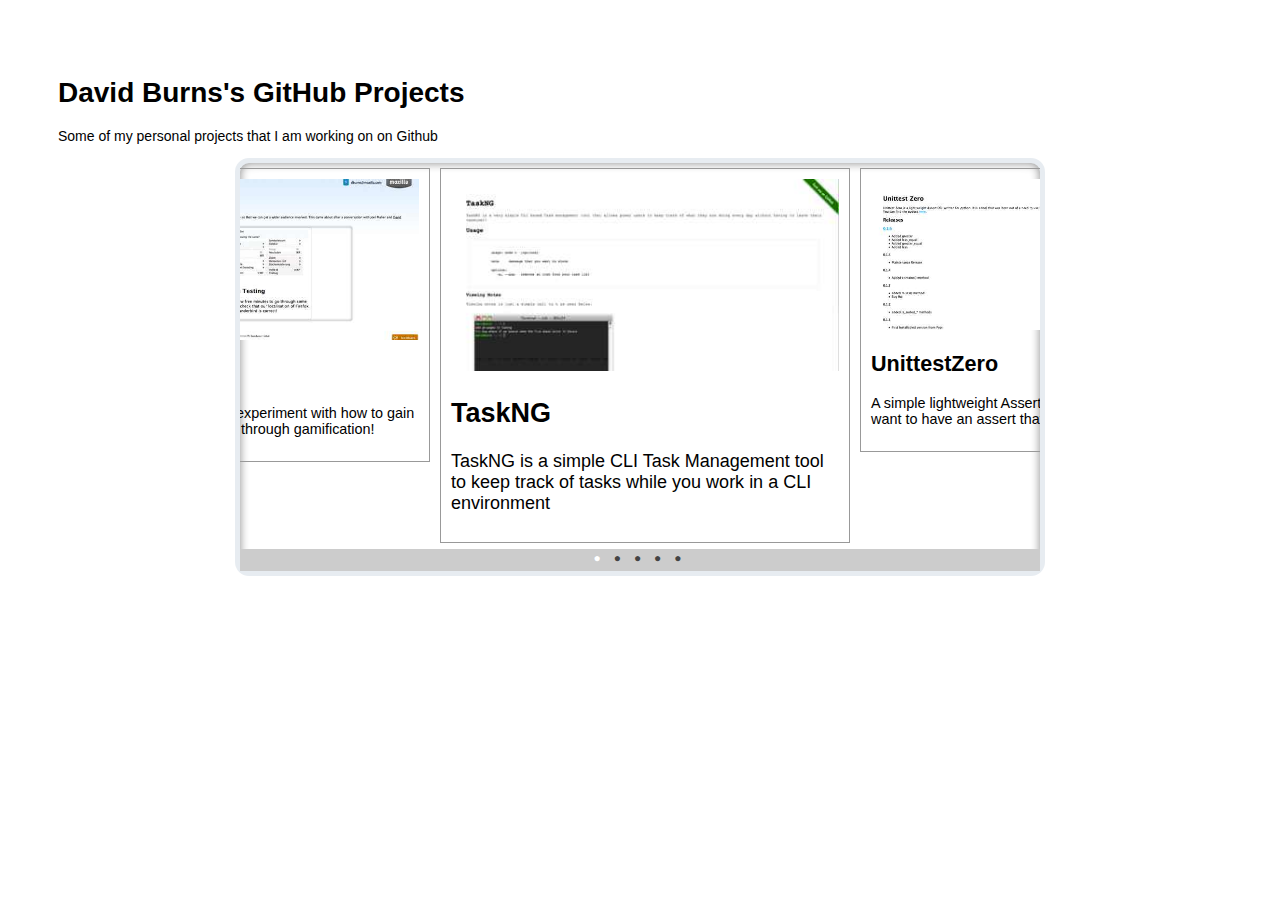
==== index.html @ a6d2772d "initial commit" ====
<!Doctype html>
<html>
  <head>
    <title>Key Github Projects - The Automatedtester</title>
    <link rel='stylesheet' href='stylesheets/style.css'>
    <link rel='stylesheet' href='stylesheets/movingboxes.css'>
  </head>
  <body>
    <h1>David Burns's GitHub Projects</h1>
    <p>Some of my personal projects that I am working on on Github</p>
    <ul id='slider'>
      <li>
        <a href='/taskng'>
          <img src='images/taskng.jpg'/></a>
        <h2>TaskNG</h2> 
        <p>TaskNG is a simple CLI Task Management tool to keep track of tasks while you work in a CLI environment</p>
      </li>
      <li>
        <a href='/unittest-zero'>
          <img src='images/unittest-zero.jpg'></a>
        <h2>UnittestZero</h2>
        <p>A simple lightweight Assert DSL in Python if you want to have an assert that is xUnit like</p>
      </li>
      <li>
        <a href='/automation-services-bot'>
          <img src='images/automation-bot.jpg'></a>
        <h2>Automation Services Bot</h2>
        <p>The Automation Services team that I lead needed an IRC bot to help with their day to day tasks and this is it!</p>
      </li>
      <li>
        <a href='/testdaybot'>
          <img src='images/test-day-bot.jpg'></a>
        <h2>Test Day Bot</h2>
        <p>IRC Bot for the Mozilla #TestDay channel to help with contributors in the channel</p>
      </li>
      <li>
        <a href='https://github.com/automatedtester/powerball-platform'>
          <img src='images/powerball.jpg'></a>
        <h2>Powerball</h2>
        <p>Web Application to experiment with how to gain Mozilla contributors through gamification!</p>
      </li>
    </ul>
    <script type="text/javascript" src='javascript/jquery-1.6.4.min.js'></script>
    <script type="text/javascript" src='javascript/jquery.movingboxes.min.js'></script>
    <script type="text/javascript">
      $(document).ready(function(){
        $('#slider').movingBoxes({
          startPanel : 1, // start with this panel
          width : 800, // overall width of movingBoxes (not including navigation arrows)
          wrap : true, // if true, the panel will "wrap" (it really rewinds/fast forwards) at the ends
          buildNav : true, // if true, navigation links will be added
          navFormatter : function(){ return "&#9679;"; } // function which returns the navigation text for each panel
        });
      });
    </script>
  </body>
</html>
---- stylesheets/style.css ----
body {
  padding: 50px;
  font: 14px "Lucida Grande", Helvetica, Arial, sans-serif;
}

a {
  color: #00B7FF;
}
---- stylesheets/movingboxes.css ----
/*** Overall MovingBoxes Slider ***/
.mb-wrapper {
	width: 900px; /* default, this is overridden by script settings */
	min-height: 200px;
	border: 5px solid rgba(176, 193, 210, 0.3);
	margin: 0 auto;
	position: relative;
	left: 0;
	top: 0;
	border-radius: 1em;
	-moz-border-radius: 1em;
	-webkit-border-radius: 1em;
	box-shadow: inset 0 0 10px #888;
	-moz-box-shadow: inset 0 0 10px #888;
	-webkit-box-shadow: inset 0 0 10px #888;
}

/* Panel Wrapper */
.mb-slider, .mb-scroll {
	width: 100%;
	height: 100%;
	overflow: hidden;
	margin: 0 auto;
	padding: 0;
	position: relative;
	left: 0;
	top: 0;

	/***(>'-')> Control Panel Font size here <('-'<)***/
	font-size: 18px;
}

/* active slider border highlight */
.mb-active-slider {
	border-color: rgb(153, 155, 153);
}

/*** Slider panel ***/
.mb-slider .mb-panel {
	width: 350px;  /* default, this is overridden by script settings */
	margin: 5px 0;
	padding: 5px;
	display: block;
	cursor: pointer;
	float: left;
	list-style: none;
}

/* Cursor to arrow over current panel, pointer for all others,
change .current class name using plugin option, currentPanel : 'current' */
.mb-slider .mb-panel.current {
	cursor: auto;
}

/*** Inside the panel ***/
.mb-inside {
	padding: 10px;
	border: 1px solid #999;
}

.mb-inside * {
	max-width: 100%;
}

/*** Left & Right Navigation Arrows ***/
a.mb-scrollButtons {
	display: block;
	width: 45px;
	height: 58px;
	background: transparent url(../images/arrows.png) no-repeat;
	position: absolute;
	top: 50%;
	margin-top: -29px; /* if you change the arrow images, you may have to adjust this (1/2 height of arrow image) */
	cursor: pointer;
	text-decoration: none;
	outline: 0;
	border: 0;
}
a.mb-scrollButtons.mb-left {
	background-position: left top;
	left: -45px;
}
a.mb-scrollButtons.mb-right {
	background-position: right top;
	right: -45px;
}
a.mb-scrollButtons.mb-left:hover {
	background-position: left bottom;
}
a.mb-scrollButtons.mb-right:hover {
	background-position: right bottom;
}
a.mb-scrollButtons.disabled {
	display: none;
}

/*** Controls added below the panels ***/
.mb-controls {
	margin: 0 auto;
	text-align: center;
	background: #ccc;
	position: relative;
	z-index: 100;
}
.mb-controls a {
	color: #444;
	font: 12px Georgia, Serif;
	display: inline-block;
	text-decoration: none;
	padding: 2px;
	height: 18px;
	margin: 0 5px 0 0;
	text-align: center;
	outline: 0;
}
.mb-controls a.current, .mb-controls a:hover {
	color: #fff;
}
.mb-active-slider .mb-controls {
	background: rgb(153, 155, 153);
}
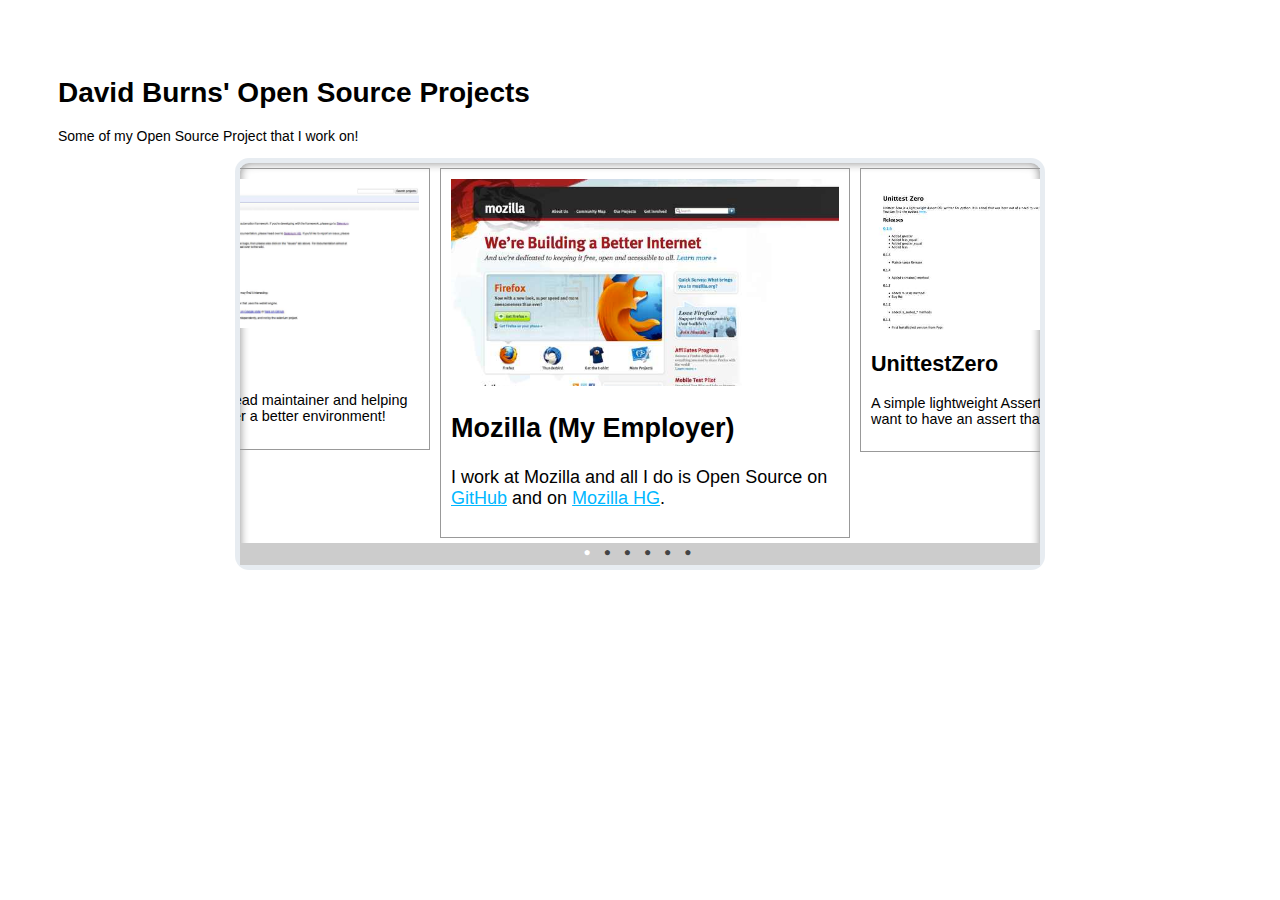
==== commit cd87e37c: "cleaned upand added a few projects" ====
--- a/index.html
+++ b/index.html
@@ -6,14 +6,14 @@
     <link rel='stylesheet' href='stylesheets/movingboxes.css'>
   </head>
   <body>
-    <h1>David Burns's GitHub Projects</h1>
-    <p>Some of my personal projects that I am working on on Github</p>
+    <h1>David Burns' Open Source Projects</h1>
+    <p>Some of my Open Source Project that I work on!</p>
     <ul id='slider'>
       <li>
-        <a href='/taskng'>
-          <img src='images/taskng.jpg'/></a>
-        <h2>TaskNG</h2> 
-        <p>TaskNG is a simple CLI Task Management tool to keep track of tasks while you work in a CLI environment</p>
+        <a href='http://www.mozilla.org'>
+          <img src='images/mozilla.jpg'/></a>
+        <h2>Mozilla (My Employer)</h2> 
+         <p>I work at Mozilla and all I do is Open Source on <a href='http://github.com/mozilla'>GitHub</a> and on <a href='http://hg.mozilla.org/'>Mozilla HG</a>.</p>
       </li>
       <li>
         <a href='/unittest-zero'>
@@ -39,6 +39,12 @@
         <h2>Powerball</h2>
         <p>Web Application to experiment with how to gain Mozilla contributors through gamification!</p>
       </li>
+      <li>
+        <a href='http://selenium.googlecode.com'>
+          <img src='images/selenium.jpg'></a>
+        <h2>Selenium</h2>
+        <p>Selenium Python Lead maintainer and helping making FirefoxDriver a better environment!</p>
+      </li>
     </ul>
     <script type="text/javascript" src='javascript/jquery-1.6.4.min.js'></script>
     <script type="text/javascript" src='javascript/jquery.movingboxes.min.js'></script>
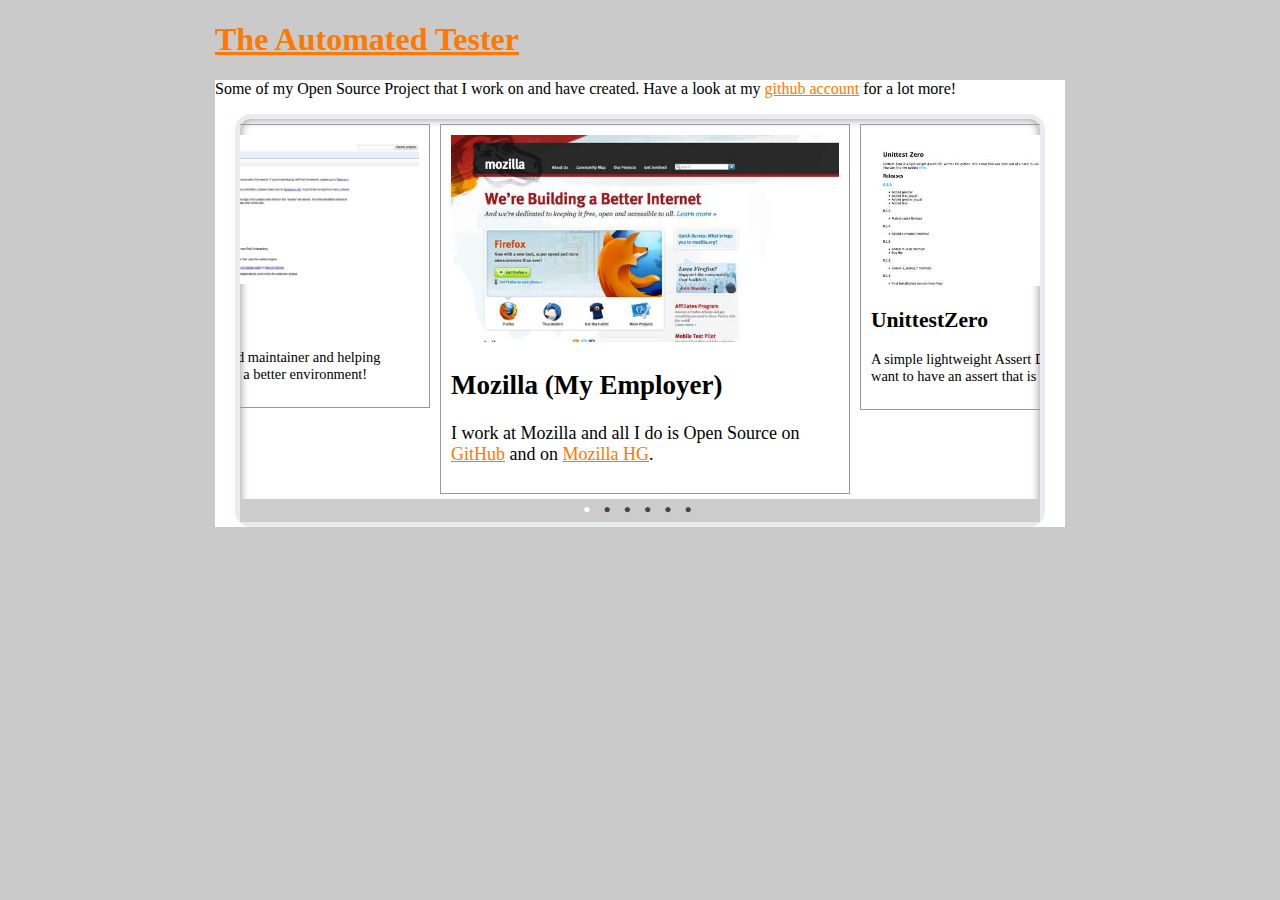
==== commit 6837b653: "moving the site more inline with my site" ====
--- a/index.html
+++ b/index.html
@@ -1,13 +1,16 @@
 <!Doctype html>
 <html>
   <head>
-    <title>Key Github Projects - The Automatedtester</title>
+    <title>Key Open Source Projects - The Automatedtester</title>
     <link rel='stylesheet' href='stylesheets/style.css'>
     <link rel='stylesheet' href='stylesheets/movingboxes.css'>
   </head>
   <body>
-    <h1>David Burns' Open Source Projects</h1>
-    <p>Some of my Open Source Project that I work on!</p>
+    
+    <div id='container'>
+      <h1><a href='/'>The Automated Tester</a></h1>
+    <div id='main_container'>
+    <p>Some of my Open Source Project that I work on and have created. Have a look at my <a href='https://github.com/automatedtester/'>github account</a> for a lot more!</p>
     <ul id='slider'>
       <li>
         <a href='http://www.mozilla.org'>
@@ -46,6 +49,8 @@
         <p>Selenium Python Lead maintainer and helping making FirefoxDriver a better environment!</p>
       </li>
     </ul>
+    </div>
+    </div>
     <script type="text/javascript" src='javascript/jquery-1.6.4.min.js'></script>
     <script type="text/javascript" src='javascript/jquery.movingboxes.min.js'></script>
     <script type="text/javascript">
--- a/stylesheets/style.css
+++ b/stylesheets/style.css
@@ -1,8 +1,22 @@
 body {
-  padding: 50px;
-  font: 14px "Lucida Grande", Helvetica, Arial, sans-serif;
+  font-family:"Trebuchet MS",Verdana,serif;
+  background:#cacaca url(images/background.png) repeat-x;
+}
+
+#container {
+  margin:0 auto;width:850px;
+}
+
+#top_container {
+  height:30px;
+  background: url("images/background_top.gif") repeat scroll 0% 0% rgb(255, 255, 255);
+}
+
+#main_container {
+  margin: 0pt auto;
+  background: url("images/background_content.gif") repeat-y scroll 0% 0% rgb(255, 255, 255)
 }
 
 a {
-  color: #00B7FF;
+  color: rgb(255, 120, 0);
 }
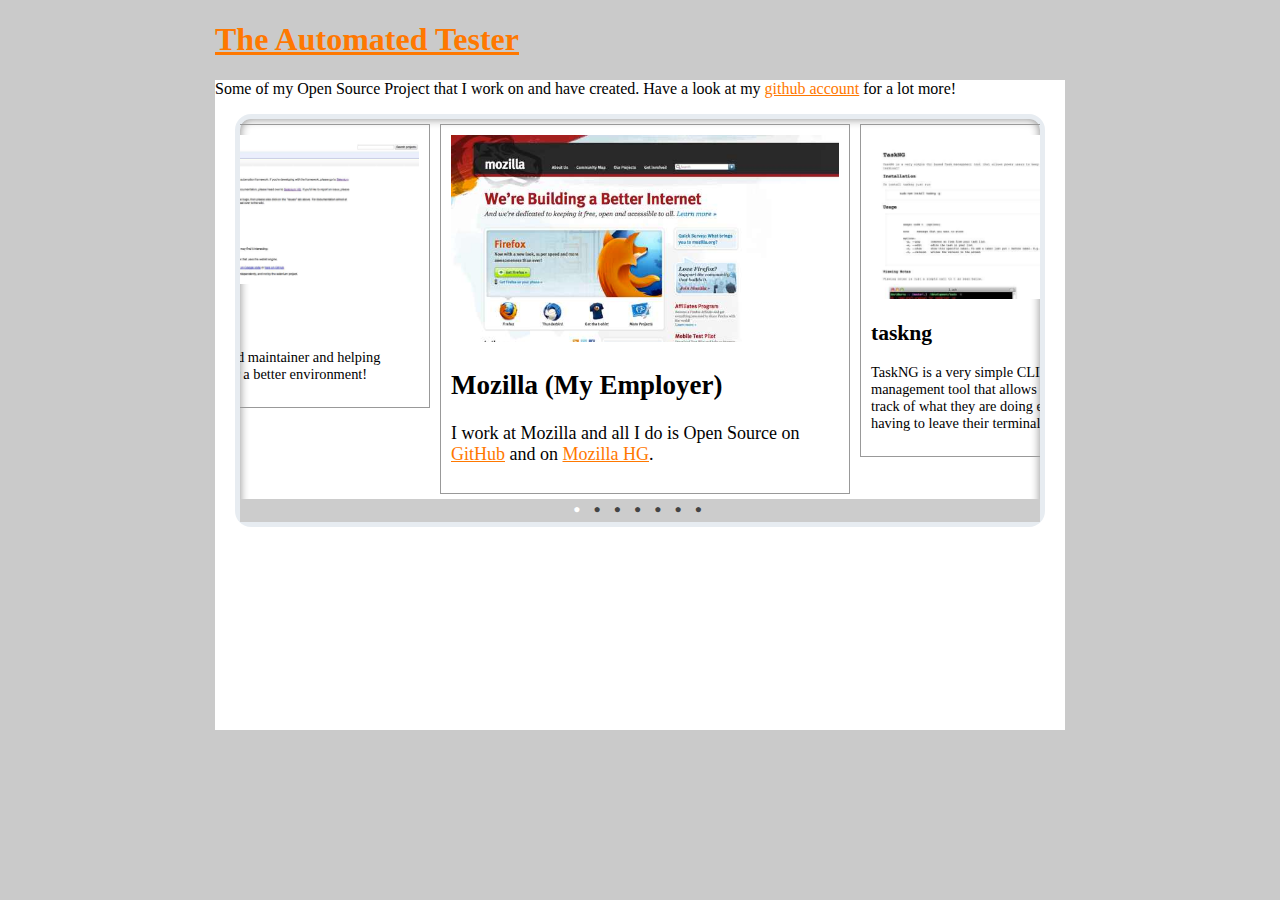
==== commit 36a75f6a: "added taskng. fixes #1" ====
--- a/index.html
+++ b/index.html
@@ -17,6 +17,12 @@
           <img src='images/mozilla.jpg'/></a>
         <h2>Mozilla (My Employer)</h2> 
          <p>I work at Mozilla and all I do is Open Source on <a href='http://github.com/mozilla'>GitHub</a> and on <a href='http://hg.mozilla.org/'>Mozilla HG</a>.</p>
+      </li>
+      <li>
+        <a href='/taskng'>
+          <img src='images/taskng.jpg'></a>
+        <h2>taskng</h2>
+        <p>TaskNG is a very simple CLI based Task management tool that allows power users to keep track of what they are doing every day without having to leave their terminal!</p>
       </li>
       <li>
         <a href='/unittest-zero'>
--- a/stylesheets/style.css
+++ b/stylesheets/style.css
@@ -14,7 +14,8 @@
 
 #main_container {
   margin: 0pt auto;
-  background: url("images/background_content.gif") repeat-y scroll 0% 0% rgb(255, 255, 255)
+  background: url("images/background_content.gif") repeat-y scroll 0% 0% rgb(255, 255, 255);
+  height: 650px;
 }
 
 a {
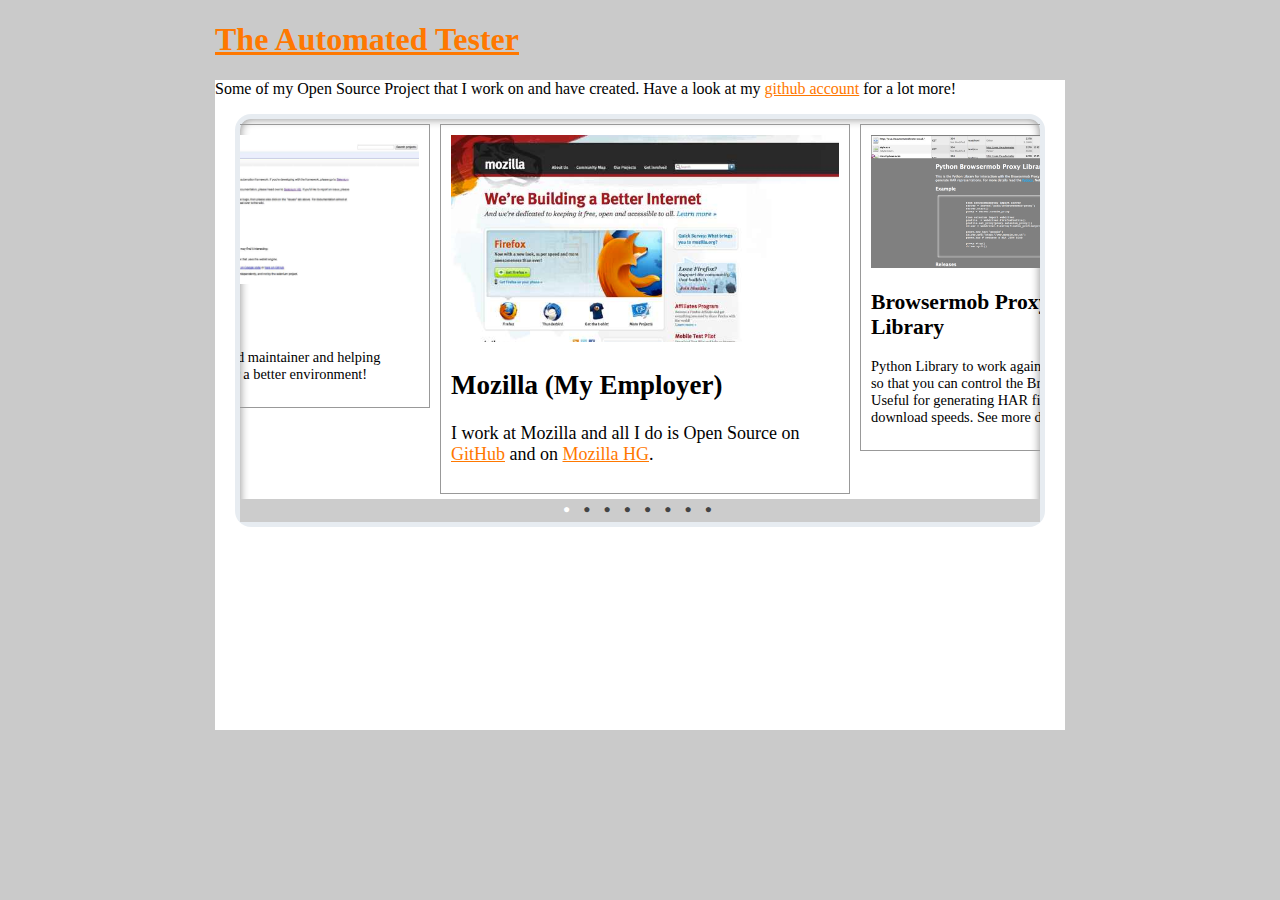
==== commit 1e97dc01: "adding browsermob proxy" ====
--- a/index.html
+++ b/index.html
@@ -17,6 +17,12 @@
           <img src='images/mozilla.jpg'/></a>
         <h2>Mozilla (My Employer)</h2> 
          <p>I work at Mozilla and all I do is Open Source on <a href='http://github.com/mozilla'>GitHub</a> and on <a href='http://hg.mozilla.org/'>Mozilla HG</a>.</p>
+      </li>
+      <li>
+        <a href='/browsermob-proxy-py'>
+          <img src='images/browsermob-proxy.png'></a>
+        <h2>Browsermob Proxy Python Library</h2>
+        <p>Python Library to work against Browsermob Proxy so that you can control the BrowserMob Java Proxy. Useful for generating HAR files and controlling download speeds. See more details in this blog <a href='http://www.theautomatedtester.co.uk/blog/2012/automating-web-performance-data-collection-with-browsermob-proxy-and-selenium.html'>post</a>.</p>
       </li>
       <li>
         <a href='/taskng'>
